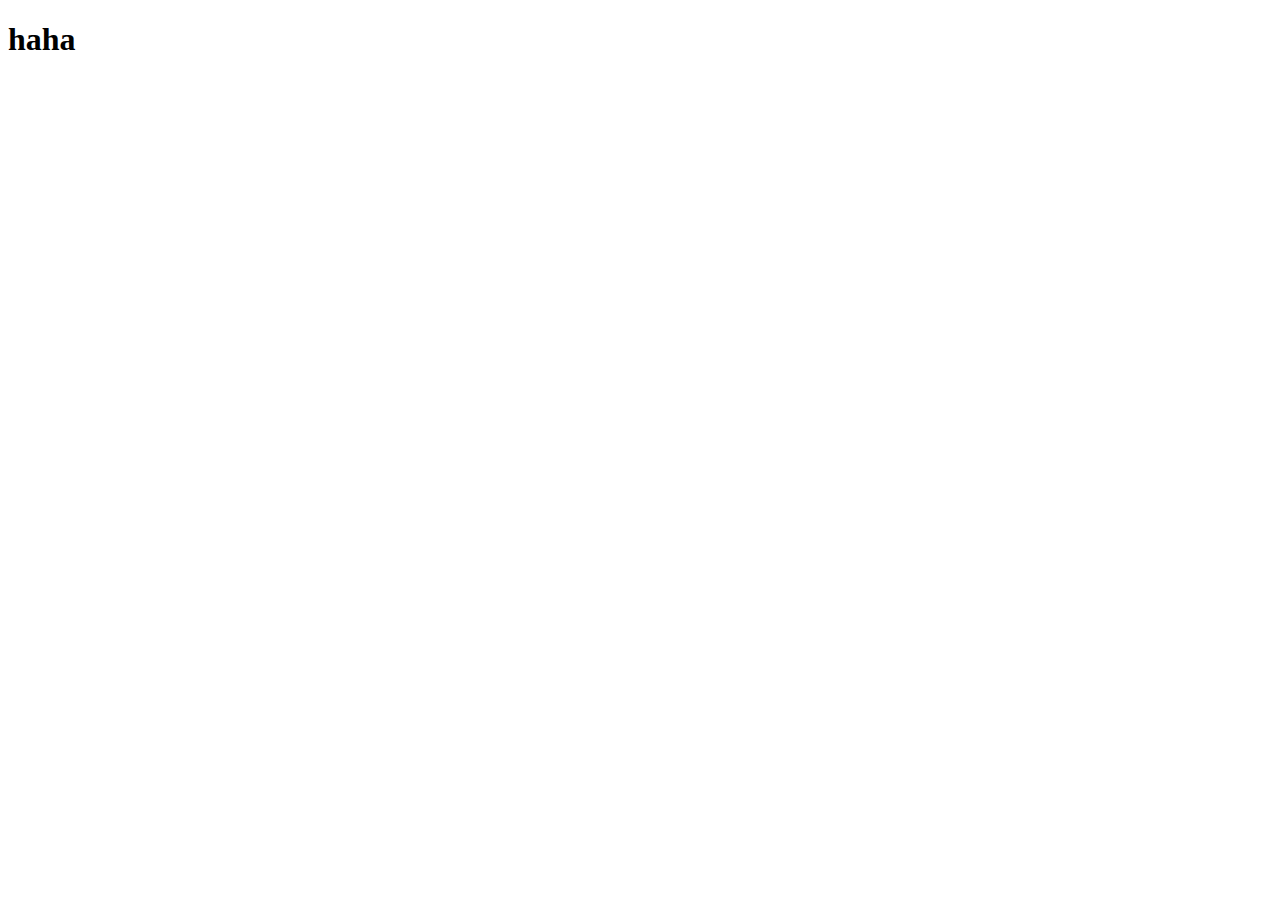
==== index.html @ f762494c "first commit" ====
<!DOCTYPE html>
<html lang="en">
  <head>
    <meta charset="UTF-8" />
    <meta name="viewport" content="width=device-width, initial-scale=1.0" />
    <title>Fetch API Example</title>
  </head>
  <body>
    <h1>haha</h1>
    <section id="recipe-board"></section>
    <script src="main.js"></script>
  </body>
</html>
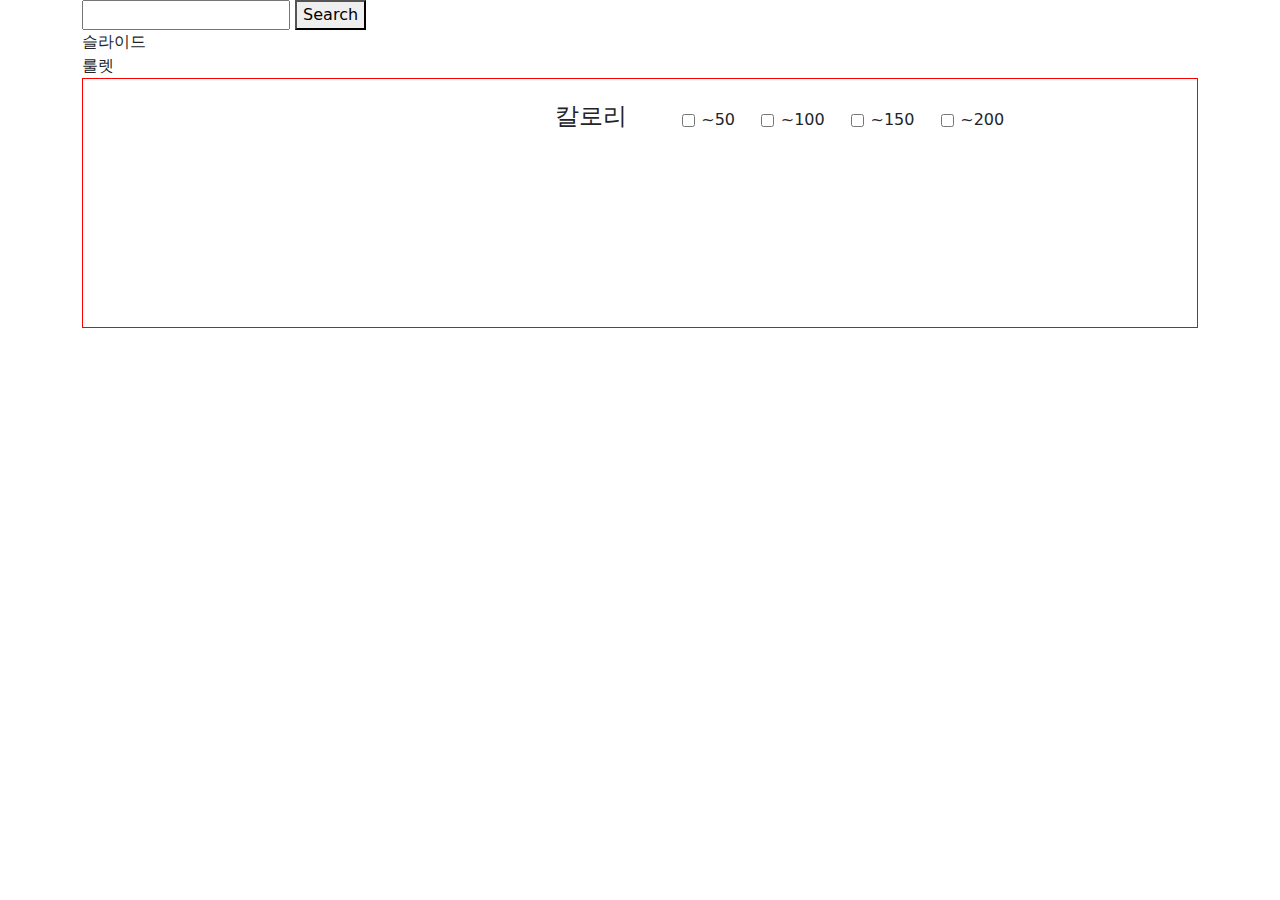
==== commit ae534ffc: "part done" ====
--- a/index.html
+++ b/index.html
@@ -4,10 +4,160 @@
     <meta charset="UTF-8" />
     <meta name="viewport" content="width=device-width, initial-scale=1.0" />
     <title>Fetch API Example</title>
+    <link
+      href="https://cdn.jsdelivr.net/npm/bootstrap@5.3.3/dist/css/bootstrap.min.css"
+      rel="stylesheet"
+      integrity="sha384-QWTKZyjpPEjISv5WaRU9OFeRpok6YctnYmDr5pNlyT2bRjXh0JMhjY6hW+ALEwIH"
+      crossorigin="anonymous"
+    />
+    <link rel="stylesheet" href="style.css" />
   </head>
   <body>
-    <h1>haha</h1>
-    <section id="recipe-board"></section>
+    <section class="container">
+      <div class="top-menu">
+        <input type="text" id="user-input" />
+        <button id="search-button">Search</button>
+      </div>
+      <section id="recipe-board">
+        <div class="main1">슬라이드</div>
+        <div class="main2">룰렛</div>
+        <div class="main3">
+          <!-- 영양별 식단 이미지 -->
+          <div id="diet-img"></div>
+          <div class="checkbox-board">
+            <!-- 칼로리 -->
+            <div class="nutrition-box">
+              <h4>칼로리</h4>
+              <div>
+                <input type="checkbox" id="calories-50" name="INFO_ENG" />
+                <div>~50</div>
+              </div>
+              <div>
+                <input type="checkbox" id="calories-100" name="INFO_ENG" />
+                <div>~100</div>
+              </div>
+              <div>
+                <input type="checkbox" id="calories-150" name="INFO_ENG" />
+                <div>~150</div>
+              </div>
+              <div>
+                <input type="checkbox" id="calories-200" name="INFO_ENG" />
+                <div>~200</div>
+              </div>
+            </div>
+
+            <!-- 탄수화물 -->
+
+            <!-- <div class="nutrition-box">
+              <h4>탄수화물</h4>
+              <div>
+                <input type="checkbox" id="car-50" name="INFO_CAR" />
+                <div>~5</div>
+              </div>
+              <div>
+                <input type="checkbox" id="scales" name="INFO_CAR" />
+                <div>~10</div>
+              </div>
+              <div>
+                <input type="checkbox" id="scales" name="INFO_CAR" />
+                <div>~15</div>
+              </div>
+              <div>
+                <input type="checkbox" id="scales" name="INFO_CAR" />
+                <div>~20</div>
+              </div>
+            </div> -->
+
+            <!-- 단백질 -->
+
+            <!-- <div class="nutrition-box">
+              <h4>단백질</h4>
+              <div>
+                <input type="checkbox" id="scales" name="INFO_PRO" />
+                <div>~5</div>
+              </div>
+              <div>
+                <input type="checkbox" id="scales" name="INFO_PRO" />
+                <div>~10</div>
+              </div>
+              <div>
+                <input type="checkbox" id="scales" name="INFO_PRO" />
+                <div>~15</div>
+              </div>
+              <div>
+                <input type="checkbox" id="scales" name="INFO_PRO" />
+                <div>~20</div>
+              </div>
+            </div> -->
+
+            <!-- 지방 -->
+
+            <!-- <div class="nutrition-box">
+              <h4>지방</h4>
+              <div>
+                <input type="checkbox" id="scales" name="INFO_FAT" />
+                <div>~5</div>
+              </div>
+              <div>
+                <input type="checkbox" id="scales" name="INFO_FAT" />
+                <div>~10</div>
+              </div>
+              <div>
+                <input type="checkbox" id="scales" name="INFO_FAT" />
+                <div>~15</div>
+              </div>
+              <div>
+                <input type="checkbox" id="scales" name="INFO_FAT" />
+                <div>~20</div>
+              </div>
+            </div> -->
+
+            <!-- 나트륨 -->
+
+            <!-- <div class="nutrition-box">
+              <h4>나트륨</h4>
+              <div>
+                <input type="checkbox" id="scales" name="INFO_NA" />
+                <div>~5</div>
+              </div>
+              <div>
+                <input type="checkbox" id="scales" name="INFO_NA" />
+                <div>~10</div>
+              </div>
+              <div>
+                <input type="checkbox" id="scales" name="INFO_NA" />
+                <div>~15</div>
+              </div>
+              <div>
+                <input type="checkbox" id="scales" name="INFO_NA" />
+                <div>~20</div>
+              </div>
+            </div> -->
+          </div>
+        </div>
+
+        <!-- <div class="row show-recipe">
+          <div class="col-lg-4">
+            <img
+              src="[data-uri]"
+              alt="Recipe Image"
+              class="food-img"
+            />
+          </div>
+          <div class="col-lg-8">
+            <h2>음식명</h2>
+            <p>재료</p>
+            ${manualHTML}
+          </div>
+        </div> -->
+      </section>
+    </section>
+
+    <script
+      src="https://cdn.jsdelivr.net/npm/bootstrap@5.3.3/dist/js/bootstrap.bundle.min.js"
+      integrity="sha384-YvpcrYf0tY3lHB60NNkmXc5s9fDVZLESaAA55NDzOxhy9GkcIdslK1eN7N6jIeHz"
+      crossorigin="anonymous"
+    ></script>
     <script src="main.js"></script>
   </body>
 </html>
--- a/style.css
+++ b/style.css
@@ -0,0 +1,33 @@
+.food-img {
+  width: 300px;
+  height: 300px;
+}
+.show-recipe {
+  border-bottom: 1px solid red;
+  margin: 10px 0px;
+}
+
+.main3 {
+  border: 1px solid red;
+  height: 250px;
+  display: flex;
+  justify-content: space-around;
+  padding: 1rem;
+}
+
+.nutrition-box > div {
+  display: flex;
+  align-items: center;
+  margin-right: 20px;
+}
+.nutrition-box input {
+  margin: 0.4rem;
+}
+.nutrition-box h4 {
+  padding-right: 3rem;
+}
+.nutrition-box {
+  display: flex; /* Flexbox 레이아웃 사용 */
+  flex-wrap: wrap;
+  margin: 7px;
+}
